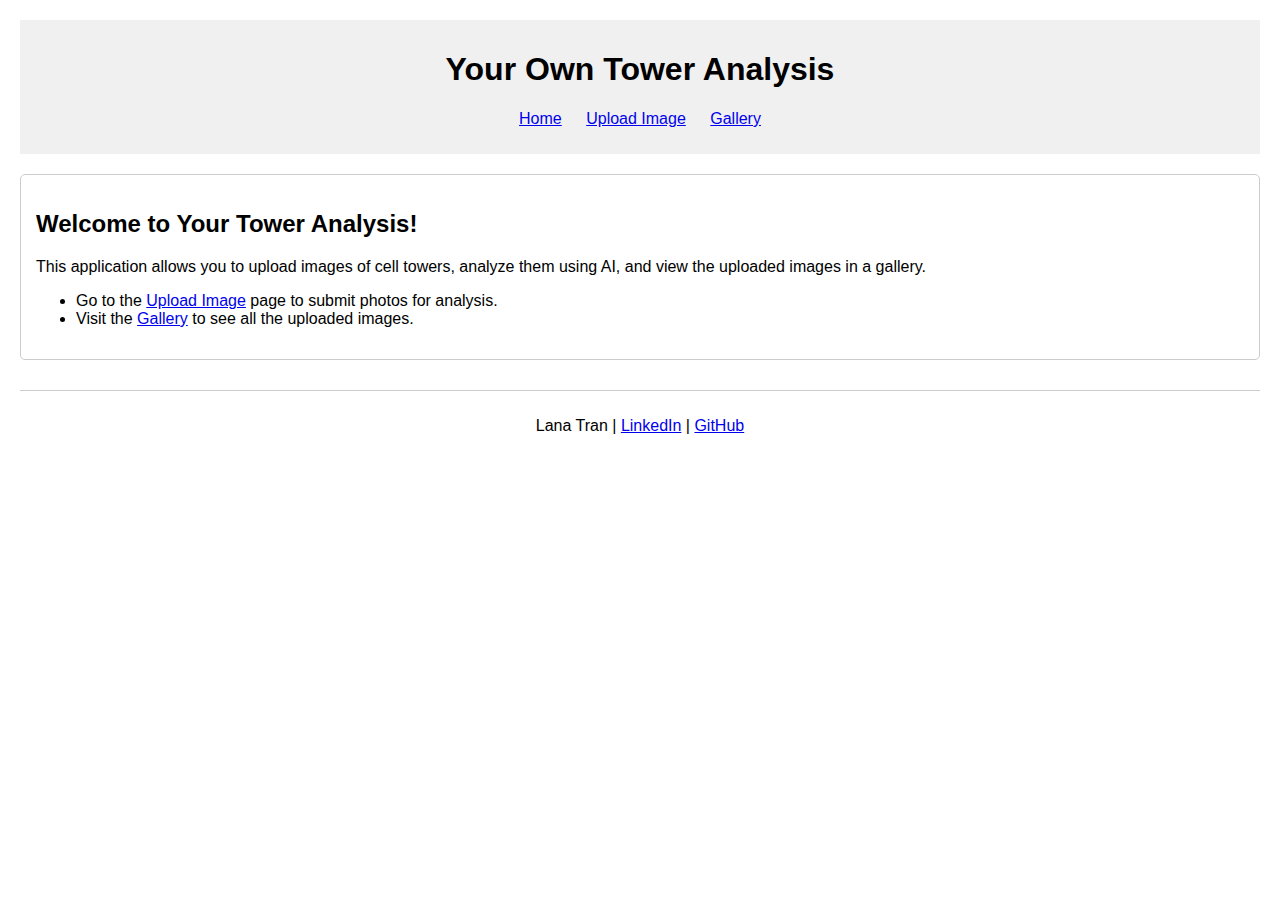
==== boba/html/index.html @ d2049540 "Testing" ====
<!DOCTYPE html>
<html lang="en">
<head>
    <meta charset="UTF-8">
    <meta name="viewport" content="width=device-width, initial-scale=1.0">
    <title>Your Own Tower Analysis</title>
    <link rel="stylesheet" href="../static/style.css">
</head>
<body>
    <header>
        <h1>Your Own Tower Analysis</h1>
        <nav>
            <ul>
                <li><a href="./index.html">Home</a></li>
                <li><a href="./insert.html">Upload Image</a></li>
                <li><a href="./gallery.html">Gallery</a></li>
            </ul>
        </nav>
    </header>

    <main>
        <section id="home-section">
            <h2>Welcome to Your Tower Analysis!</h2>
            <p>This application allows you to upload images of cell towers, analyze them using AI, and view the uploaded images in a gallery.</p>
            <ul>
                <li>Go to the <a href="/insertPage.html">Upload Image</a> page to submit photos for analysis.</li>
                <li>Visit the <a href="/galleryPage.html">Gallery</a> to see all the uploaded images.</li>
            </ul>
        </section>
    </main>

    <footer>
        <p>Lana Tran | <a href="https://www.linkedin.com/in/lana-tran-pie/">LinkedIn</a></li> | <a href="https://github.com/Pieisawesome/WeHack25#">GitHub</a>
        </p>
    </footer>
</body>
</html>
---- boba/static/style.css ----
body {
    font-family: sans-serif;
    margin: 20px;
}

header {
    background-color: #f0f0f0;
    padding: 10px;
    text-align: center;
}

nav ul {
    list-style: none;
    padding: 0;
}

nav ul li {
    display: inline;
    margin: 0 10px;
}

main {
    margin-top: 20px;
}

#upload-section, #gallery-section, #home-section {
    margin-bottom: 20px;
    padding: 15px;
    border: 1px solid #ccc;
    border-radius: 5px;
}

.gallery-grid {
    display: flex;
    flex-wrap: wrap;
    gap: 10px;
}

.gallery-item {
    border: 1px solid #eee;
    padding: 5px;
    border-radius: 3px;
    text-align: center;
}

.gallery-item img {
    max-width: 200px;
    height: auto;
}

.analysis-result {
    margin-bottom: 20px;
    padding: 15px;
    border: 1px solid #ddd;
    border-radius: 5px;
}

.analysis-result pre {
    white-space: pre-wrap;
}

.error {
    color: red;
}

footer {
    text-align: center;
    margin-top: 30px;
    padding-top: 10px;
    border-top: 1px solid #ccc;
}

.tower-profile {
    border: 1px solid #ddd;
    padding: 10px;
    margin-bottom: 10px;
    border-radius: 5px;
    text-align: center;
}

.image-gallery {
    display: flex;
    flex-wrap: wrap;
    gap: 10px;
    margin-top: 20px;
}

.image-gallery .gallery-item {
    flex: 0 0 auto;
}
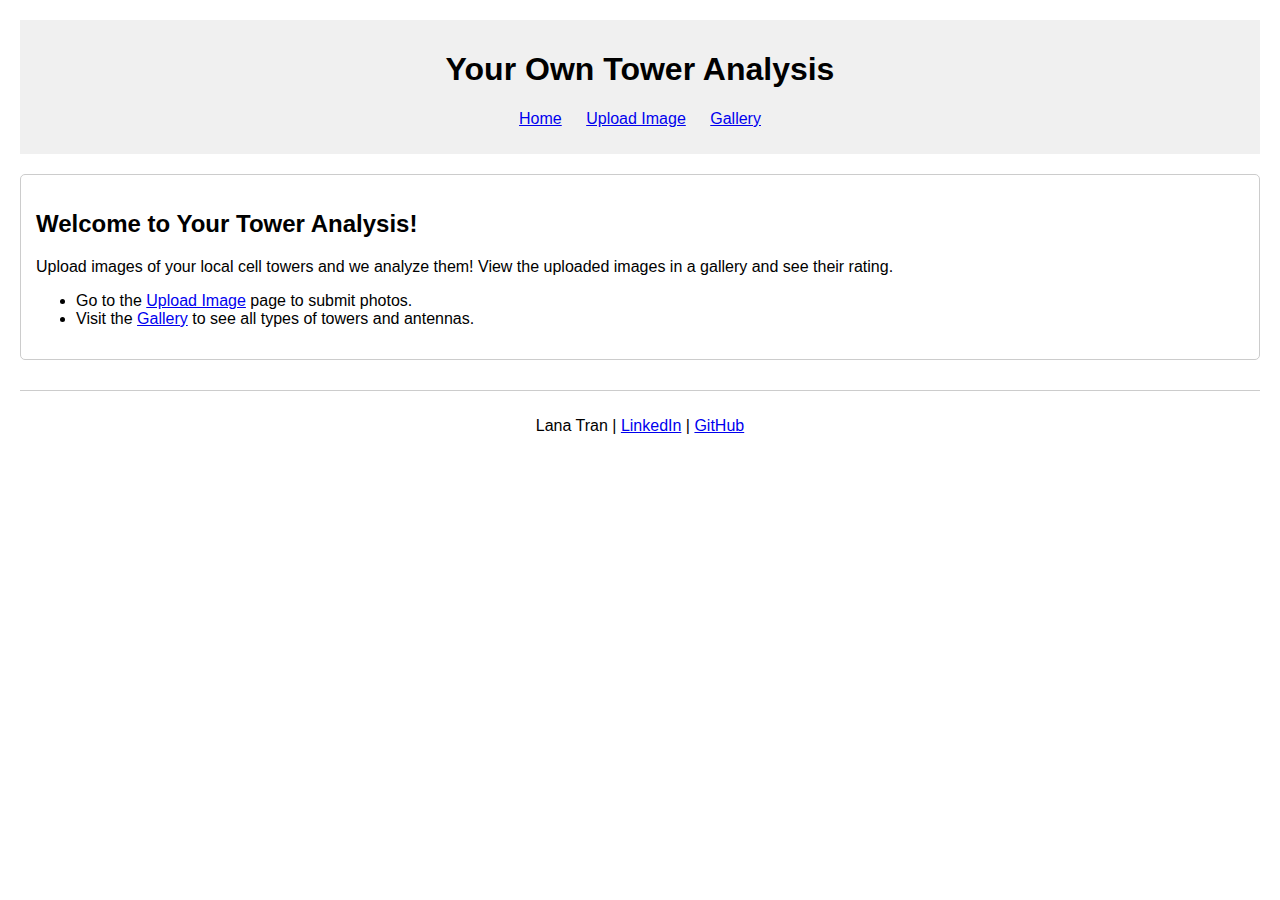
==== commit e03235b2: "update on testing" ====
--- a/boba/html/index.html
+++ b/boba/html/index.html
@@ -21,10 +21,10 @@
     <main>
         <section id="home-section">
             <h2>Welcome to Your Tower Analysis!</h2>
-            <p>This application allows you to upload images of cell towers, analyze them using AI, and view the uploaded images in a gallery.</p>
+            <p>Upload images of your local cell towers and we analyze them! View the uploaded images in a gallery and see their rating.</p>
             <ul>
-                <li>Go to the <a href="/insertPage.html">Upload Image</a> page to submit photos for analysis.</li>
-                <li>Visit the <a href="/galleryPage.html">Gallery</a> to see all the uploaded images.</li>
+                <li>Go to the <a href="./insert.html">Upload Image</a> page to submit photos.</li>
+                <li>Visit the <a href="./gallery.html">Gallery</a> to see all types of towers and antennas.</li>
             </ul>
         </section>
     </main>
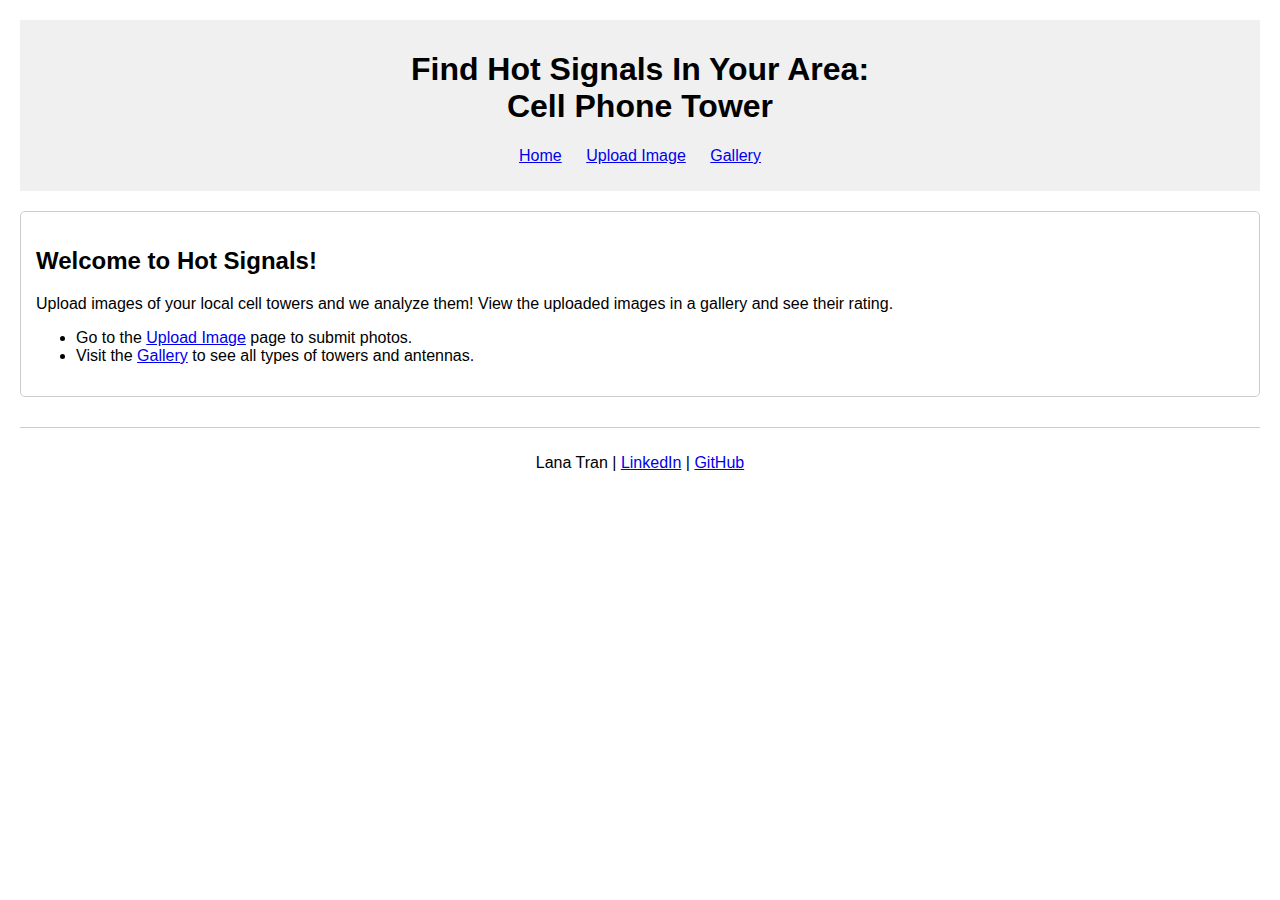
==== commit e8afd156: "Corrections" ====
--- a/boba/html/index.html
+++ b/boba/html/index.html
@@ -3,12 +3,12 @@
 <head>
     <meta charset="UTF-8">
     <meta name="viewport" content="width=device-width, initial-scale=1.0">
-    <title>Your Own Tower Analysis</title>
+    <title>Hot Signals</title>
     <link rel="stylesheet" href="../static/style.css">
 </head>
 <body>
     <header>
-        <h1>Your Own Tower Analysis</h1>
+        <h1>Find Hot Signals In Your Area: <br>Cell Phone Tower</h1>
         <nav>
             <ul>
                 <li><a href="./index.html">Home</a></li>
@@ -20,7 +20,7 @@
 
     <main>
         <section id="home-section">
-            <h2>Welcome to Your Tower Analysis!</h2>
+            <h2>Welcome to Hot Signals!</h2>
             <p>Upload images of your local cell towers and we analyze them! View the uploaded images in a gallery and see their rating.</p>
             <ul>
                 <li>Go to the <a href="./insert.html">Upload Image</a> page to submit photos.</li>
